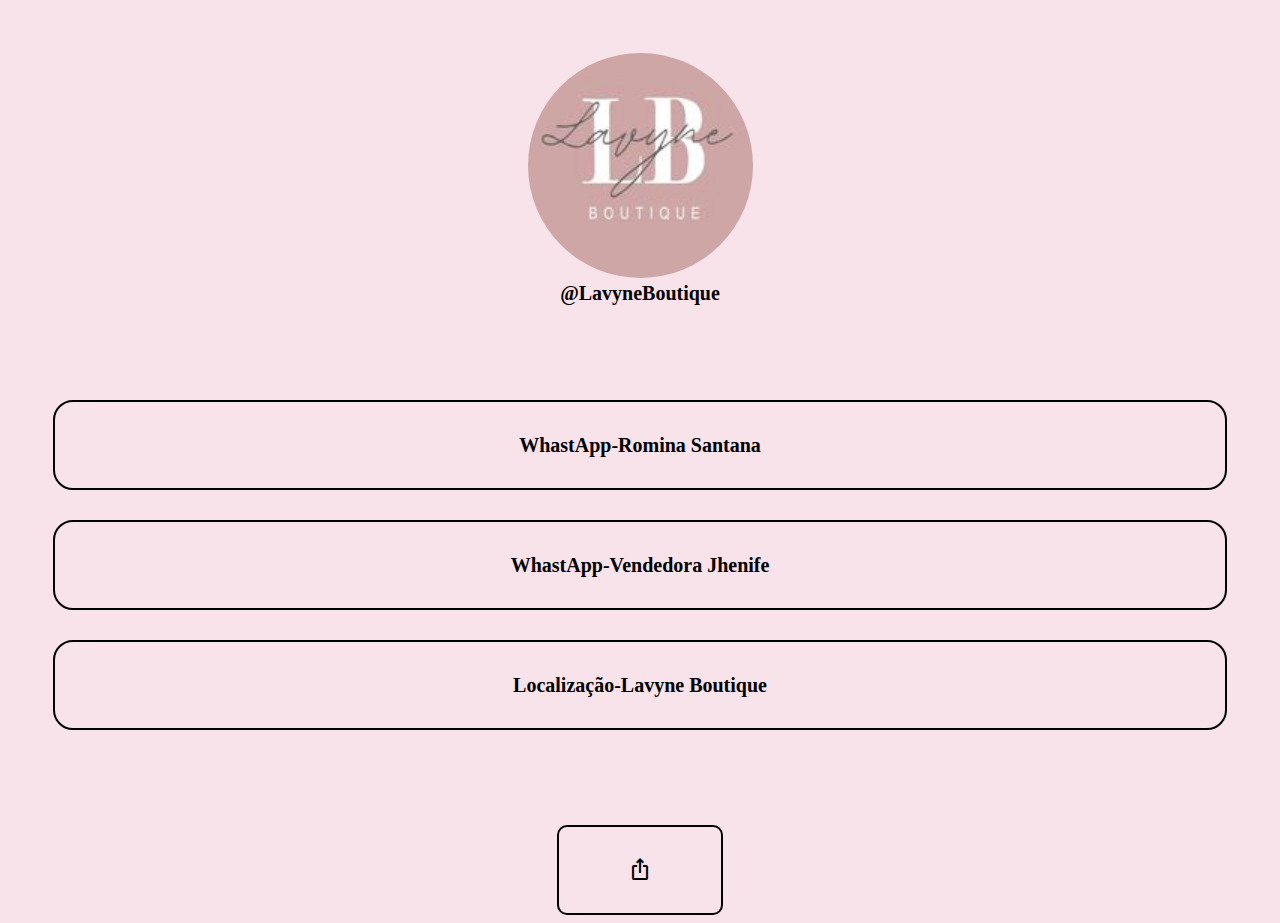
==== index.html @ 9b8d46cc "test" ====
<!DOCTYPE html>
<html lang="PT-BR">
  <head>
    <meta charset="UTF-8" />
    <meta http-equiv="X-UA-Compatible" content="IE=edge" />
    <meta name="viewport" content="width=device-width, initial-scale=1.0" />
    <title>Lavyne Boutique</title>
    <link rel="stylesheet" href="style.css" />
    <link rel="icon" href="./assets/logo.png" type="image/png" />
    <link
      rel="stylesheet"
      href="https://fonts.googleapis.com/css2?family=Material+Symbols+Outlined:opsz,wght,FILL,GRAD@48,400,0,0"
    />
  </head>
  <body>
    <div class="all">
      <div id="Logo">
        <div>
          <img src="./assets/logo.png" alt="" />
        </div>
        <div id="Insta">
          <strong>@LavyneBoutique</strong>
        </div>
      </div>
      <div id="Buttons">
        <div>
          <button id="wppRomina">
            <strong>WhastApp-Romina Santana</strong>
          </button>
          <button id="wppLavyne">
            <strong>WhastApp-Vendedora Jhenife</strong>
          </button>
          <button id="locLavyne">
            <strong>Localização-Lavyne Boutique</strong>
          </button>
        </div>
      </div>
      <div id="Share">
        <button>
          <span class="material-symbols-outlined"> ios_share </span>
        </button>
      </div>
    </div>
    <script src="index.js"></script>
  </body>
</html>
---- style.css ----
body {
  background-color: #f8e3ea;
}
strong {
  font-size: 20px;
  font-weight: 600;
  font-family: bold;
}
.all {
  display: flex;
  justify-content: space-between;
  flex-direction: column;
  gap: 50px;
}
#Logo {
  display: flex;
  align-items: center;
  flex-direction: column;
}
#Logo img {
  border-radius: 50%;
  height: 25vh;
  margin-top: 5vh;
}
#Insta {
  display: flex;
  justify-content: center;
}
#Buttons button {
  background-color: #f8e3ea;
  border: 2px solid black;
  border-radius: 20px;
  height: 10vh;
}
#Buttons div {
  display: flex;
  flex-direction: column;
  gap: 30px;
  margin: 5vh;
  justify-content: center;
}
#Share {
  display: flex;
  justify-content: center;
}
#Share button {
  background-color: #f8e3ea;
  border: 2px solid black;
  border-radius: 10px;
  height: 10vh;
  width: 13vw;
}
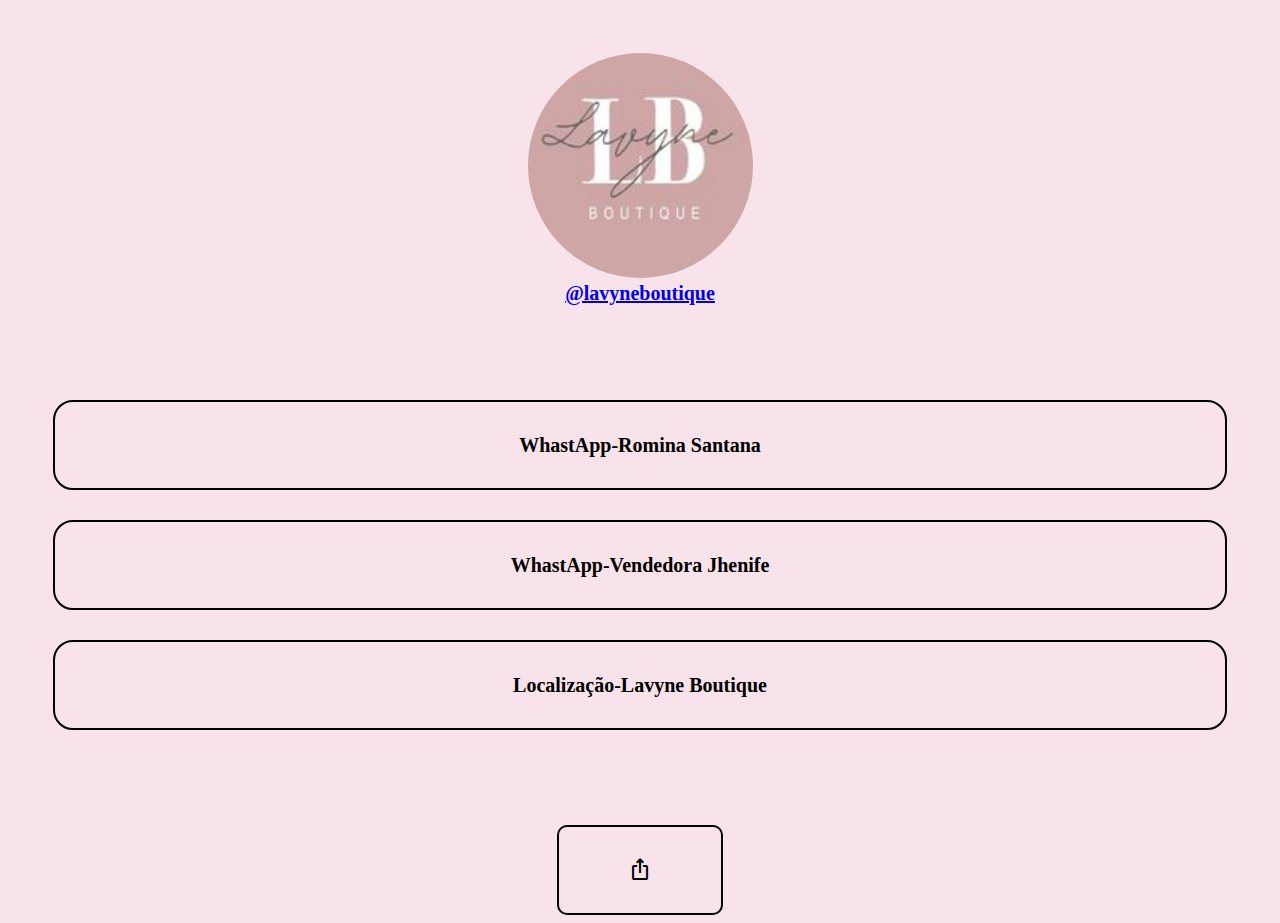
==== commit 2a31aa32: "Front-end code" ====
--- a/index.html
+++ b/index.html
@@ -19,7 +19,11 @@
           <img src="./assets/logo.png" alt="" />
         </div>
         <div id="Insta">
-          <strong>@LavyneBoutique</strong>
+          <strong
+            ><a href="https://www.instagram.com/lavyneboutique/"
+              >@lavyneboutique</a
+            ></strong
+          >
         </div>
       </div>
       <div id="Buttons">
@@ -36,7 +40,7 @@
         </div>
       </div>
       <div id="Share">
-        <button>
+        <button id="Share-btn">
           <span class="material-symbols-outlined"> ios_share </span>
         </button>
       </div>
--- a/style.css
+++ b/style.css
@@ -31,6 +31,7 @@
   border: 2px solid black;
   border-radius: 20px;
   height: 10vh;
+  cursor: pointer;
 }
 #Buttons div {
   display: flex;
@@ -49,4 +50,5 @@
   border-radius: 10px;
   height: 10vh;
   width: 13vw;
+  cursor: pointer;
 }
